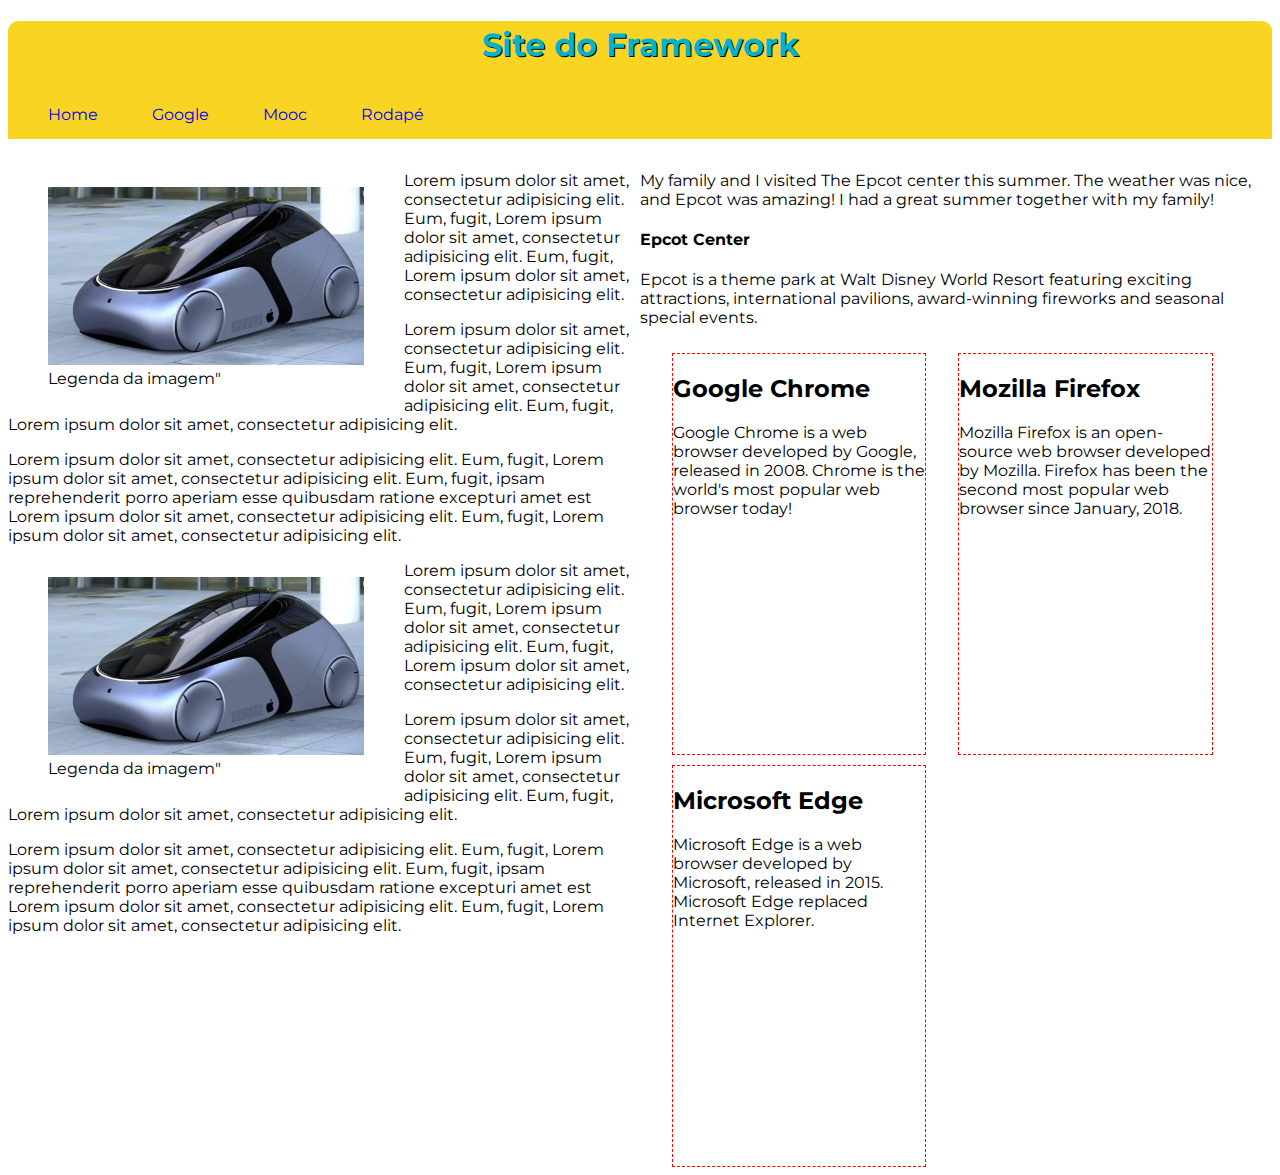
==== trabalho Framework/index.html @ fe7cdf29 "trabalho framework" ====
<!DOCTYPE html>
<html lang="en">
<head>
    <meta charset="UTF-8">
    <meta http-equiv="X-UA-Compatible" content="IE=edge">
    <meta name="viewport" content="width=device-width, initial-scale=1.0">
    <link rel="stylesheet" href="./css/style.css">
    <title>Site do Framework</title>
</head>
<header id="home" class="bgAmarelo txtAzul">
    <h1>Site do Framework</h1>
    <div>
        <ul>
            <li><a href="#home">Home</a></li>
            <li><a href="https://www.google.com" target="_blank">Google</a></li>
            <li><a href="https://mooc.cps.sp.gov.br" target="_blank">Mooc</a></li>
            <li><a href="#rodape">Rodapé</a></li>
        </ul>
    </div>
</header>
<body>
    <div style="display:flex ;">
        <div style="width: 50%;">
            <div>
                <figure style=" float: left; width: 50%;">
                    <img src="imagens/carroMouse.png" width="100%" >
                    <figcaption>Legenda da imagem"</figcaption>
                </figure>
                <p>Lorem ipsum dolor sit amet, consectetur adipisicing elit. Eum, fugit, Lorem ipsum dolor sit amet, consectetur adipisicing elit. Eum, fugit, Lorem ipsum dolor sit amet, consectetur adipisicing elit. </p>
                <p>Lorem ipsum dolor sit amet, consectetur adipisicing elit. Eum, fugit, Lorem ipsum dolor sit amet, consectetur adipisicing elit. Eum, fugit, Lorem ipsum dolor sit amet, consectetur adipisicing elit. </p>
                <p>Lorem ipsum dolor sit amet, consectetur adipisicing elit. Eum, fugit, Lorem ipsum dolor sit amet, consectetur adipisicing elit. Eum, fugit, ipsam reprehenderit porro aperiam esse quibusdam ratione excepturi amet est Lorem ipsum dolor sit amet, consectetur adipisicing elit. Eum, fugit, Lorem ipsum dolor sit amet, consectetur adipisicing elit.</p>
            </div>
            <div>
                <figure style=" float: left; width: 50%;">
                    <img src="imagens/carroMouse.png" width="100%" >
                    <figcaption>Legenda da imagem"</figcaption>
                </figure>
                <p>Lorem ipsum dolor sit amet, consectetur adipisicing elit. Eum, fugit, Lorem ipsum dolor sit amet, consectetur adipisicing elit. Eum, fugit, Lorem ipsum dolor sit amet, consectetur adipisicing elit. </p>
                <p>Lorem ipsum dolor sit amet, consectetur adipisicing elit. Eum, fugit, Lorem ipsum dolor sit amet, consectetur adipisicing elit. Eum, fugit, Lorem ipsum dolor sit amet, consectetur adipisicing elit. </p>
                <p>Lorem ipsum dolor sit amet, consectetur adipisicing elit. Eum, fugit, Lorem ipsum dolor sit amet, consectetur adipisicing elit. Eum, fugit, ipsam reprehenderit porro aperiam esse quibusdam ratione excepturi amet est Lorem ipsum dolor sit amet, consectetur adipisicing elit. Eum, fugit, Lorem ipsum dolor sit amet, consectetur adipisicing elit.</p>
            </div>
        </div>
        <div style="width: 50%;">

            <p>My family and I visited The Epcot center this summer. The weather was nice, and Epcot was amazing! I had a great summer together with my family!</p>

            <aside>
            <h4>Epcot Center</h4>
            <p>Epcot is a theme park at Walt Disney World Resort featuring exciting attractions, international pavilions, award-winning fireworks and seasonal special events.</p>
            </aside>

            <article>
                <h2>Google Chrome</h2>
                <p>Google Chrome is a web browser developed by Google, released in 2008. Chrome is the world's most popular web browser today!</p>
                </article>
                
                <article>
                <h2>Mozilla Firefox</h2>
                <p>Mozilla Firefox is an open-source web browser developed by Mozilla. Firefox has been the second most popular web browser since January, 2018.</p>
                </article>
                
                <article>
                <h2>Microsoft Edge</h2>
                <p>Microsoft Edge is a web browser developed by Microsoft, released in 2015. Microsoft Edge replaced Internet Explorer.</p>
                </article>

        </div>
    </div>
</body>
</html>
---- trabalho Framework/css/style.css ----
@import url('https://fonts.googleapis.com/css2?family=Montserrat&display=swap');
/*
	font-family: 'Montserrat', sans-serif;
    google.com/fonts
*/


:root {
   --amarelo: #F9D423;  /* F9D423 EDDE45*/ 
   --vermelho: #ff0000 ; /* ff0000 6B0103 A30006 F03C02 */ 
   --verde: #A8DBA8;    /* 00ff00 CFF09E A8DBA8 3B8686 */
   --azul: #00B4CC;     /* 0000ff 00DFFC 00B4CC 00B4CC */
   --branco: #ffffff;
}

html {
	font-family: 'Montserrat', sans-serif;
}

li {
    display: inline;
    margin-right: 50px;
}

li:hover {
    font-weight: bold;
}

header, footer {
	width: auto;
	background: rgba(80,80,80,0.2);
	line-height: 3em;
}

header {
	border-top-right-radius: 10px;
	border-top-left-radius: 10px;
	height: 11 0px;
}

footer {
	border-bottom-right-radius: 10px;
	border-bottom-left-radius: 10px;
	height: 50px;
}

header h1, footer h1 {
	text-align: center;
	text-shadow: 1px 1px black;
}

#content {
	width: 100%;
	height: auto;
	position: relative;
	float: left;
}

article {
	margin-top: 10px; 
	width: 40%;
	border: 1px dashed var(--vermelho);
	height: 400px;
	margin-left: 5%;
	position: relative;
	float: left;
}

a {
    text-decoration: none;
}

.bgBranco	{background-color: var(--branco);}
.bgAmarelo  {background-color: var(--amarelo);}
.bgAzul     {background-color: var(--azul);}
.bgVermelho {background-color: var(--vermelho);}
.bgVerde    {background-color: var(--verde);}
.bgPreto	{background-color: #000000;}
.bgFalha    {background-image: url(../img/falha.jpg);}

.mt-05 		{margin-top: 5px;}
.mt-10 		{margin-top: 10px;}
.mt-15 		{margin-top: 15px;}

.mb-05 		{margin-bottom: 5px;}
.mb-10 		{margin-bottom: 10px;}
.mb-15 		{margin-bottom: 15px;}

.pd-05 		{padding: 5px;}
.pd-10 		{padding: 10px;}
.pd-15 		{padding: 15px;}

.txtBranco   {color: #ffffff;} 
.txtAmarelo  {color: var(--amarelo);}
.txtAzul     {color: var(--azul);}
.txtVermelho {color: var(--vermelho);}
.txtVerde    {color: var(--verde);}
.txtPreto	 {color: #000000;}

.borda-0   {border: none;}
.borda-1   {border: solid 1px;}
.borda-2   {border: solid 2px;}
.borda-3   {border: solid 3px;}
.borda-r0  {border-radius: 0px;}
.borda-r5  {border-radius: 5px;}
.borda-r10 {border-radius: 10px;}

.bordaBranco   {border-color: var(--branco);} 
.bordaAmarelo  {border-color: var(--amarelo);}
.bordaAzul     {border-color: var(--azul);}
.bordaVermelho {border-color: var(--vermelho);}
.bordaVerde    {border-color: var(--verde);}
.bordaPreto	   {border-color: #000000;}


.imgpac {
	background-image: url(../img/pac.jpg);
}

.imgfeliz {
	background-image: url(../img/feliz.jpg);
}

.imgsusto {
	background-image: url(../img/susto.jpg);
}

.moveimg {
	float: left;
	position: relative;
	display: block;
	width: 210px;
	height: 157px;
	text-indent: -9999px;
	margin: 20px;
}

.moveimg:hover {
	background-position: -210px;
}
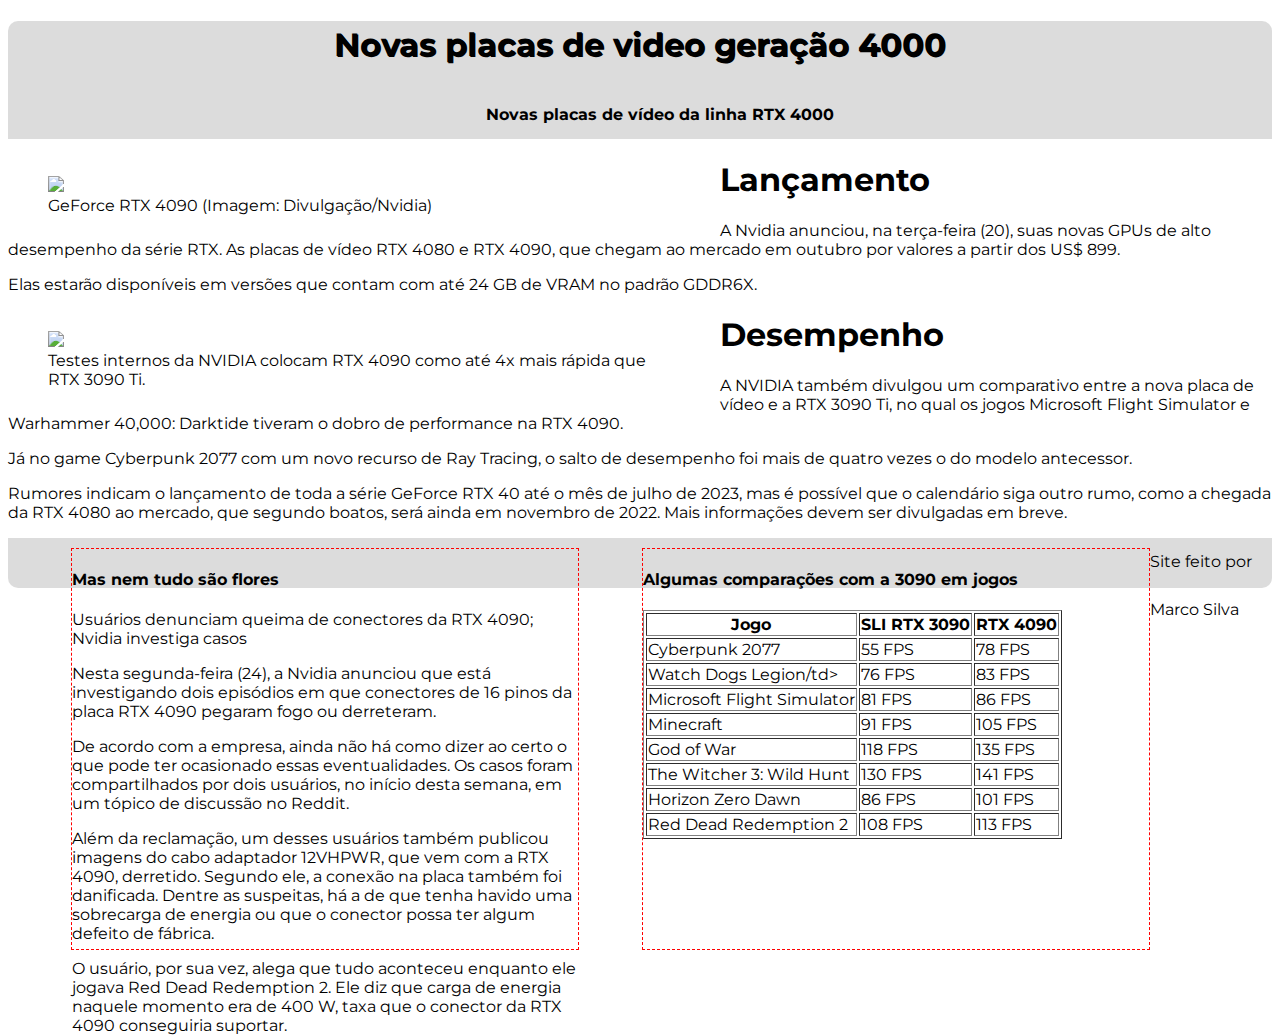
==== commit 7575b758: "Atualizacao do trabalho de framework" ====
--- a/trabalho Framework/index.html
+++ b/trabalho Framework/index.html
@@ -7,64 +7,109 @@
     <link rel="stylesheet" href="./css/style.css">
     <title>Site do Framework</title>
 </head>
-<header id="home" class="bgAmarelo txtAzul">
-    <h1>Site do Framework</h1>
+<header id="home">
+    <h1>Novas placas de video geração 4000</h1>
     <div>
         <ul>
-            <li><a href="#home">Home</a></li>
-            <li><a href="https://www.google.com" target="_blank">Google</a></li>
-            <li><a href="https://mooc.cps.sp.gov.br" target="_blank">Mooc</a></li>
-            <li><a href="#rodape">Rodapé</a></li>
+            <h4 style="text-align: center">Novas placas de vídeo da linha RTX 4000</h4>
         </ul>
     </div>
 </header>
-<body>
-    <div style="display:flex ;">
-        <div style="width: 50%;">
-            <div>
+<body class="bgBranco">
+    <div class="divFlex">
+        <div class="divAlinhamento">
+            <div class="containerDivLeft">
                 <figure style=" float: left; width: 50%;">
-                    <img src="imagens/carroMouse.png" width="100%" >
-                    <figcaption>Legenda da imagem"</figcaption>
+                    <img src="imagens/imagem1.png" width="100%" >
+                    <figcaption>GeForce RTX 4090 (Imagem: Divulgação/Nvidia)</figcaption>
                 </figure>
-                <p>Lorem ipsum dolor sit amet, consectetur adipisicing elit. Eum, fugit, Lorem ipsum dolor sit amet, consectetur adipisicing elit. Eum, fugit, Lorem ipsum dolor sit amet, consectetur adipisicing elit. </p>
-                <p>Lorem ipsum dolor sit amet, consectetur adipisicing elit. Eum, fugit, Lorem ipsum dolor sit amet, consectetur adipisicing elit. Eum, fugit, Lorem ipsum dolor sit amet, consectetur adipisicing elit. </p>
-                <p>Lorem ipsum dolor sit amet, consectetur adipisicing elit. Eum, fugit, Lorem ipsum dolor sit amet, consectetur adipisicing elit. Eum, fugit, ipsam reprehenderit porro aperiam esse quibusdam ratione excepturi amet est Lorem ipsum dolor sit amet, consectetur adipisicing elit. Eum, fugit, Lorem ipsum dolor sit amet, consectetur adipisicing elit.</p>
+                <h1>Lançamento</h1>
+                <p>A Nvidia anunciou, na terça-feira (20), suas novas GPUs de alto desempenho da série RTX. As placas de vídeo RTX 4080 e RTX 4090, que chegam ao mercado em outubro por valores a partir dos US$ 899. </p>
+                <p>Elas estarão disponíveis em versões que contam com até 24 GB de VRAM no padrão GDDR6X.</p>
             </div>
-            <div>
+            <div class="containerDivLeft">
                 <figure style=" float: left; width: 50%;">
-                    <img src="imagens/carroMouse.png" width="100%" >
-                    <figcaption>Legenda da imagem"</figcaption>
+                    <img src="imagens/imagem2.png" width="100%" >
+                    <figcaption>Testes internos da NVIDIA colocam RTX 4090 como até 4x mais rápida que RTX 3090 Ti.</figcaption>
                 </figure>
-                <p>Lorem ipsum dolor sit amet, consectetur adipisicing elit. Eum, fugit, Lorem ipsum dolor sit amet, consectetur adipisicing elit. Eum, fugit, Lorem ipsum dolor sit amet, consectetur adipisicing elit. </p>
-                <p>Lorem ipsum dolor sit amet, consectetur adipisicing elit. Eum, fugit, Lorem ipsum dolor sit amet, consectetur adipisicing elit. Eum, fugit, Lorem ipsum dolor sit amet, consectetur adipisicing elit. </p>
-                <p>Lorem ipsum dolor sit amet, consectetur adipisicing elit. Eum, fugit, Lorem ipsum dolor sit amet, consectetur adipisicing elit. Eum, fugit, ipsam reprehenderit porro aperiam esse quibusdam ratione excepturi amet est Lorem ipsum dolor sit amet, consectetur adipisicing elit. Eum, fugit, Lorem ipsum dolor sit amet, consectetur adipisicing elit.</p>
+                <h1>Desempenho</h1>
+                <p>A NVIDIA também divulgou um comparativo entre a nova placa de vídeo e a RTX 3090 Ti, no qual os jogos Microsoft Flight Simulator e Warhammer 40,000: Darktide tiveram o dobro de performance na RTX 4090.  </p>
+                <p>Já no game Cyberpunk 2077 com um novo recurso de Ray Tracing, o salto de desempenho foi mais de quatro vezes o do modelo antecessor.</p>
+                <p>Rumores indicam o lançamento de toda a série GeForce RTX 40 até o mês de julho de 2023, mas é possível que o calendário siga outro rumo, como a chegada da RTX 4080 ao mercado, que segundo boatos, será ainda em novembro de 2022. Mais informações devem ser divulgadas em breve.</p>
             </div>
         </div>
-        <div style="width: 50%;">
+        <div class="containerDivDivisao">
+            <div class="containerDivLeftDirecao">
 
-            <p>My family and I visited The Epcot center this summer. The weather was nice, and Epcot was amazing! I had a great summer together with my family!</p>
-
-            <aside>
-            <h4>Epcot Center</h4>
-            <p>Epcot is a theme park at Walt Disney World Resort featuring exciting attractions, international pavilions, award-winning fireworks and seasonal special events.</p>
-            </aside>
-
-            <article>
-                <h2>Google Chrome</h2>
-                <p>Google Chrome is a web browser developed by Google, released in 2008. Chrome is the world's most popular web browser today!</p>
+                <article class="article">
+                    <div class="ml-8">
+                    <aside >
+                        <h4>Mas nem tudo são flores</h4>
+                        <p>Usuários denunciam queima de conectores da RTX 4090; Nvidia investiga casos</p>
+                        </aside>
+                        <p>Nesta segunda-feira (24), a Nvidia anunciou que está investigando dois episódios em que conectores de 16 pinos da placa RTX 4090 pegaram fogo ou derreteram. </p>
+                        <p>De acordo com a empresa, ainda não há como dizer ao certo o que pode ter ocasionado essas eventualidades. Os casos foram compartilhados por dois usuários, no início desta semana, em um tópico de discussão no Reddit.</p>
+                        <p>Além da reclamação, um desses usuários também publicou imagens do cabo adaptador 12VHPWR, que vem com a RTX 4090, derretido. Segundo ele, a conexão na placa também foi danificada. Dentre as suspeitas, há a de que tenha havido uma sobrecarga de energia ou que o conector possa ter algum defeito de fábrica.</p>
+                        <p>O usuário, por sua vez, alega que tudo aconteceu enquanto ele jogava Red Dead Redemption 2. Ele diz que carga de energia naquele momento era de 400 W, taxa que o conector da RTX 4090 conseguiria suportar.</p>
+                    </div>
                 </article>
-                
-                <article>
-                <h2>Mozilla Firefox</h2>
-                <p>Mozilla Firefox is an open-source web browser developed by Mozilla. Firefox has been the second most popular web browser since January, 2018.</p>
-                </article>
-                
-                <article>
-                <h2>Microsoft Edge</h2>
-                <p>Microsoft Edge is a web browser developed by Microsoft, released in 2015. Microsoft Edge replaced Internet Explorer.</p>
-                </article>
-
+                <article class="article">
+                    <div class="ml-8">
+                        <h4>Algumas comparações com a 3090 em jogos</h4>
+                        <table border = 1px>
+                            <tr>
+                                <th>Jogo</th>
+                                <th>SLI RTX 3090</th>
+                                <th>RTX 4090 </th>
+                            </tr>
+                            <tr>
+                                <td>Cyberpunk 2077</td>
+                                <td> 55 FPS</td>
+                                <td> 78 FPS</td>
+                            </tr>
+                            <tr>
+                                <td>Watch Dogs Legion/td>
+                                <td> 76 FPS</td>
+                                <td> 83 FPS</td>
+                            </tr>
+                            <tr>
+                                <td>Microsoft Flight Simulator</td>
+                                <td> 81 FPS</td>
+                                <td> 86 FPS</td>
+                            </tr>
+                            <tr>
+                                <td>Minecraft</td>
+                                <td> 91 FPS</td>
+                                <td> 105 FPS</td>
+                            </tr>
+                            <tr>
+                                <td>God of War</td>
+                                <td> 118 FPS</td>
+                                <td> 135 FPS</td>
+                            </tr>
+                            <tr>
+                                <td>The Witcher 3: Wild Hunt</td>
+                                <td> 130 FPS</td>
+                                <td> 141 FPS</td>
+                            </tr>
+                            <tr>
+                                <td>Horizon Zero Dawn</td>
+                                <td> 86 FPS</td>
+                                <td> 101 FPS</td>
+                            </tr>
+                            <tr>
+                                <td>Red Dead Redemption 2</td>
+                                <td> 108 FPS</td>
+                                <td> 113 FPS</td>
+                            </tr>
+                        </table>
+                    </div>
+                </article>  
+            </div>
         </div>
     </div>
 </body>
-</html>+<footer>
+    <p>Site feito por Marco Silva</p>
+</footer>
+</html>
